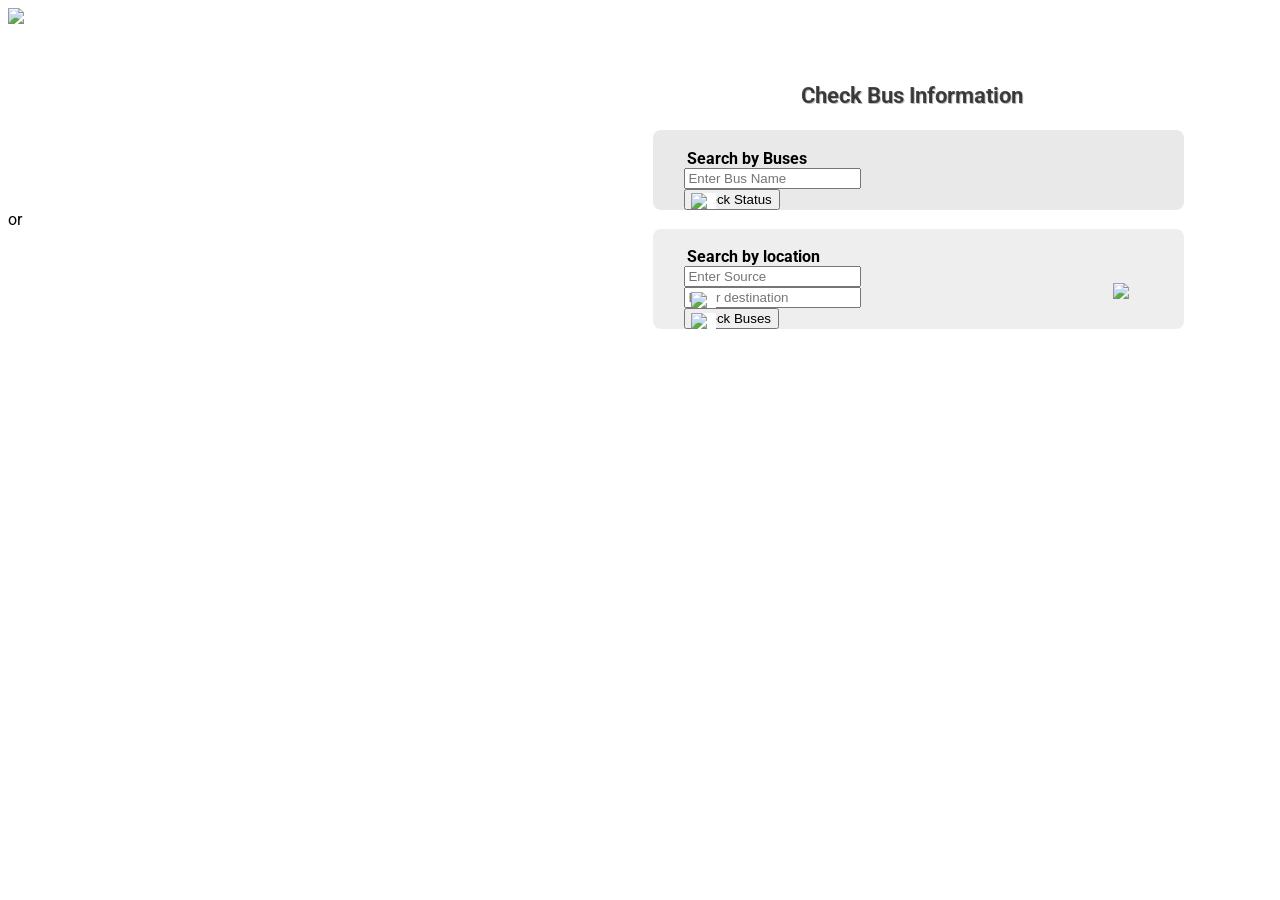
==== index.html @ 5dd37e50 "added bus by name Signed-off-by: PratikforCoding <kotalpratik@gmail.com>" ====
<!DOCTYPE html>
<html>
  <head>
    <link rel="stylesheet" href="CSS_file/index.css" />
    <title>Bus Adda</title>
    <link rel="preconnect" href="https://fonts.googleapis.com" />
    <link rel="preconnect" href="https://fonts.gstatic.com" crossorigin />
    <link
      href="https://fonts.googleapis.com/css2?family=Martian+Mono:wght@400;700&family=Roboto:wght@400;500;700&display=swap"
      rel="stylesheet"
    />
  </head>
  <body
    style="background-color: rgb(256, 256, 256); font-family: roboto, calibri"
  >
    <img class="bg-image" src="layered-waves-haikei (2).svg" />
    <div class="whole-body">
      <div
        style="
          display: flex;
          flex-direction: row;
          justify-content: baseline;
          align-items: center;
        "
      >
        <div
          style="color: white; opacity: 0.8; margin-left: 0.5%; font-size: 80%"
        >
          Home
        </div>
        <div style="color: white; margin-left: 0.5%">/</div>
        <div
          style="font-size: 100%; color: white; opacity: 0.9; margin-left: 0.5%"
        >
          Bus Information
        </div>
      </div>
      <div
        style="
          display: flex;
          flex-direction: row;
          justify-content: center;
          margin-left: 43%;
          margin-top: 1%;
        "
      >
        <p
          style="
            color: rgba(0, 0, 0, 0.708);
            font-family: Roboto, times new roman;
            font-size: 140%;
            font-weight: 700;
            text-shadow: 1px 1px rgba(0, 0, 0, 0.251);
          "
        >
          Check Bus Information
        </p>
      </div>
      <div
        style="
          display: flex;
          flex-direction: column;
          background-color: rgb(233, 233, 233);
          justify-content: baseline;
          align-items: center;
          width: 42%;
          border-radius: 8px;
          border-width: 0px;
          margin-left: 51%;
          margin-top: 0%;
        "
      >
        <div style="display: flex; flex-direction: row; width: 87%">
          <div
            style="
              font-family: roboto, calibri;
              color: black;
              font-weight: 700;
              margin-top: 4%;
            "
          >
            Search by Buses
          </div>
        </div>
        <div style="width: 88%">
          <form>
            <div>
              <img
                src="jpg_files/bus-png-icon-17.jpg"
                style="
                  width: 2%;
                  background-color: white;
                  position: absolute;
                  margin-left: 0.5%;
                  margin-top: 2%;
                "
              />
              <input
                type="text"
                class="form__input"
                id="busNameInput"
                required
                placeholder="Enter Bus Name"
              />
            </div>
            <div>
              <!-- Add an ID to the "Check Status" button -->
              <button id="checkStatusButton" type="button" class="check-input">
                Check Status
              </button>
            </div>
          </form>
        </div>
      </div>
      <span class="with-line"> or </span>
      <div
        style="
          display: flex;
          flex-direction: column;
          background-color: rgb(238, 238, 238);
          justify-content: baseline;
          align-items: center;
          width: 42%;
          border-radius: 8px;
          border-width: 0px;
          margin-left: 51%;
        "
      >
        <div style="display: flex; flex-direction: row; width: 87%">
          <div
            style="
              font-family: roboto, calibri;
              color: black;
              font-weight: 700;
              margin-top: 4%;
            "
          >
            Search by location
          </div>
        </div>
        <div style="width: 88%">
          <form action="check-Bus.html" id="busForm" method="get">
            <div>
              <img
                src="png_files/source.png"
                style="
                  width: 2%;
                  background-color: white;
                  position: absolute;
                  margin-left: 0.5%;
                  margin-top: 2%;
                "
              />
              <input
                type="text"
                class="form__input"
                id="source"
                required
                placeholder="Enter Source"
              />
            </div>
            <div>
              <button
                style="
                  position: absolute;
                  margin-left: 33%;
                  margin-top: -0.4%;
                  border: none;
                  background-color: transparent;
                "
                id="swapButton"
                type="button"
              >
                <img class="exchange" src="png_files/exchange train.png" />
              </button>
              <img
                src="png_files/destination.png"
                style="
                  width: 2%;
                  background-color: white;
                  position: absolute;
                  margin-left: 0.5%;
                  margin-top: 2%;
                "
              />
              <input
                type="text"
                class="form__input"
                id="destination"
                placeholder="Enter destination"
                required
              />
            </div>
            <div>
              <button class="check-input" type="submit">Check Buses</button>
            </div>
          </form>
        </div>
      </div>
    </div>
    <script>
      function swapSourceAndDestination() {
        var sourceInput = document.getElementById("source");
        var destinationInput = document.getElementById("destination");
        var temp = sourceInput.value;
        sourceInput.value = destinationInput.value;
        destinationInput.value = temp;
      }

      var swapButton = document.getElementById("swapButton");
      swapButton.addEventListener("click", swapSourceAndDestination);

      document.addEventListener("DOMContentLoaded", function () {
        const checkBusesButton = document.getElementById("checkBusesButton");

        /*checkBusesButton.addEventListener("click", function () {
          preventDefault(); // Prevent the form from submitting

          // Redirect to check-Bus.html with source and destination parameters
          window.location.href = url;
        });*/
      });
      function checkStatusButtonClick() {
            // Get the value from the busNameInput field
            const busName = document.getElementById("busNameInput").value;

            // Construct the URL with the busName parameter
            const url = `check-status.html?busName=${encodeURIComponent(busName)}`;

            // Navigate to the new URL
            window.location.href = url;
        }

        // Add a click event listener to the "Check Status" button
        const checkStatusButton = document.getElementById("checkStatusButton");
        checkStatusButton.addEventListener("click", checkStatusButtonClick);
    </script>


    <script src="js/script.js"></script>
  </body>
</html>
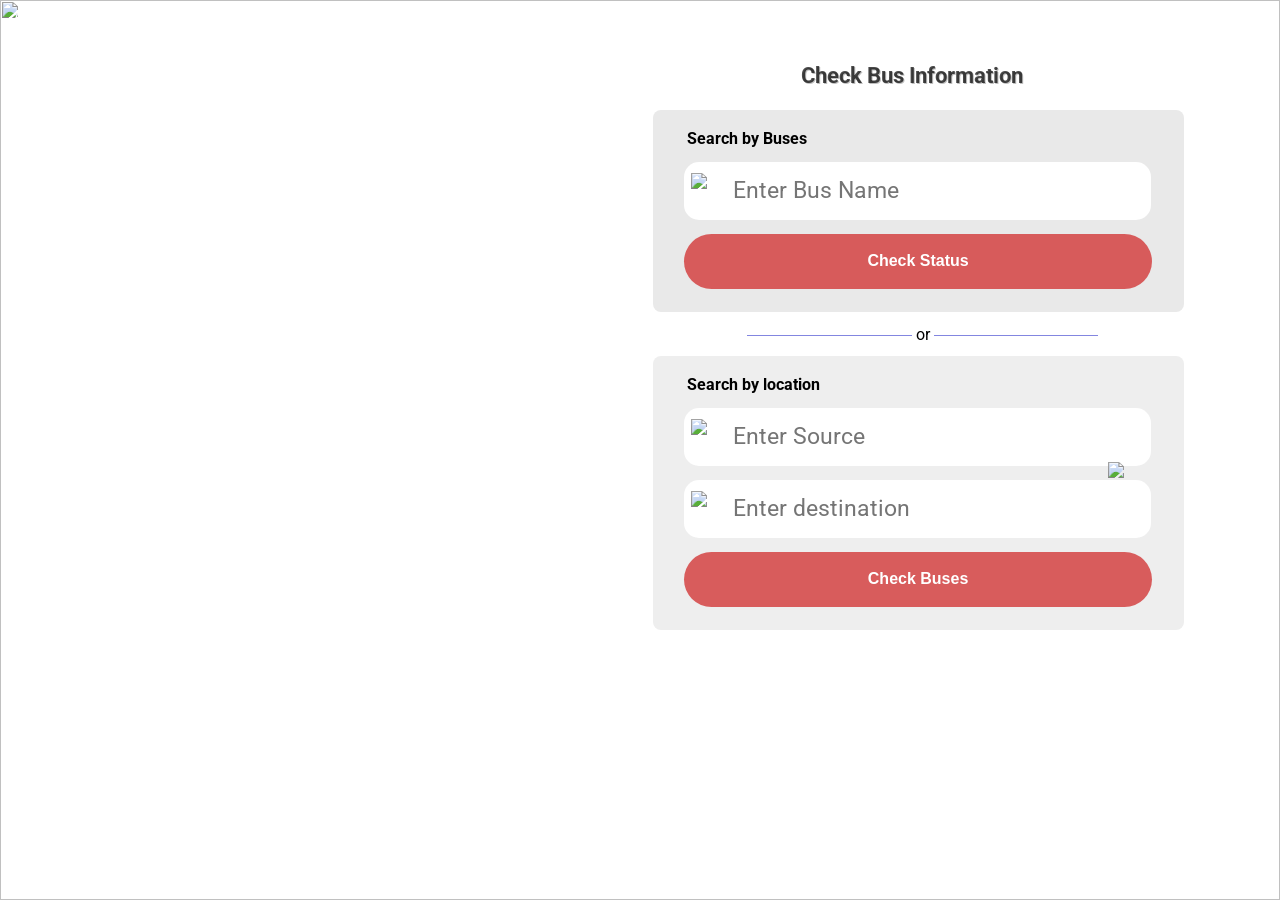
==== commit a46e8975: "final version without css for bus not found Signed-off-by: PratikforCoding <kotalpratik@gmail.com>" ====
--- a/index.html
+++ b/index.html
@@ -9,6 +9,18 @@
       href="https://fonts.googleapis.com/css2?family=Martian+Mono:wght@400;700&family=Roboto:wght@400;500;700&display=swap"
       rel="stylesheet"
     />
+    <style>
+      .add-bus{
+        position: absolute;
+        color: white;
+        top: 0px;
+        width: 80px;
+        opacity: 1;
+        margin-left: 0.5%; 
+        font-size: 90%;
+        text-decoration: none;
+      }
+    </style>
   </head>
   <body
     style="background-color: rgb(256, 256, 256); font-family: roboto, calibri"
@@ -23,12 +35,10 @@
           align-items: center;
         "
       >
-        <div
-          style="color: white; opacity: 0.8; margin-left: 0.5%; font-size: 80%"
-        >
-          Home
-        </div>
-        <div style="color: white; margin-left: 0.5%">/</div>
+        <div>
+        <a class="add-bus" href="login.html">Add Bus</a>
+        </div>
+        <div style="color: white; margin-left: 5%">/</div>
         <div
           style="font-size: 100%; color: white; opacity: 0.9; margin-left: 0.5%"
         >
--- a/CSS_file/index.css
+++ b/CSS_file/index.css
@@ -0,0 +1,94 @@
+.form__input {
+    height: 56px;
+    width: 99%;
+    margin-top: 3%;
+    border-radius: 15px;
+    border-width: 0px;
+    text-indent: 10%;
+    font-size: 143%;
+  }
+
+  .form__input:hover {
+    box-shadow: 1px 1px rgba(122, 122, 122, 0.63);
+    transition: 0.1s;
+  }
+  
+  .check-input {
+    height: 55px;
+    width: 100%;
+    margin-top: 3%;
+    margin-bottom: 5%;
+    border-radius: 30px;
+    border-width: 0px;
+    background-color: rgba(214, 73, 73, 0.881);
+    color: white;
+    font-weight: 700;
+    font-size: 100%;
+  }
+  .check-input:hover {
+    box-shadow: 1px 1px rgb(78, 16, 16);
+    transition: 0.05s;
+    background-color: rgba(214, 73, 73, 1);
+  }
+  .check-input:active {
+    background-color: rgb(239, 148, 148);
+    color: rgb(253, 253, 253);
+    transition: 0.1s;
+  }
+  ::placeholder {
+    /* Chrome, Firefox, Opera, Safari 10.1+ */
+    font-weight: 400;
+    font-family: roboto;
+  }
+
+  :-ms-input-placeholder {
+    /* Internet Explorer 10-11 */
+    font-weight: 500;
+    font-family: roboto;
+    padding-left: 3%;
+    padding-top: 10%;
+  }
+
+  ::-ms-input-placeholder {
+    /* Microsoft Edge */
+    font-weight: 500;
+    font-family: roboto;
+    padding-left: 3%;
+    padding-top: 10%;
+  }
+  .with-line {
+    display: block;
+    margin-top: 1%;
+    margin-bottom: 1%;
+    color: rgb(1, 0, 0);
+  }
+  .with-line:before,
+  .with-line:after {
+    content: "";
+    display: inline-block;
+    border-top: 1px solid rgb(131, 134, 224);
+    width: 13%;
+    vertical-align: middle;
+  }
+  .with-line:before {
+    margin-left: 58.5%;
+  }
+  .exchange {
+    width: 30px;
+  }
+  .exchange:hover{
+    cursor: pointer;
+  }
+  .bg-image {
+    position: absolute;
+    width: 100%;
+    height: 100%;
+    object-fit: cover;
+    object-position: top;
+    top: 0px;
+    left: 0px;
+  }
+  .whole-body {
+    z-index: 100;
+    position: relative;
+  }
